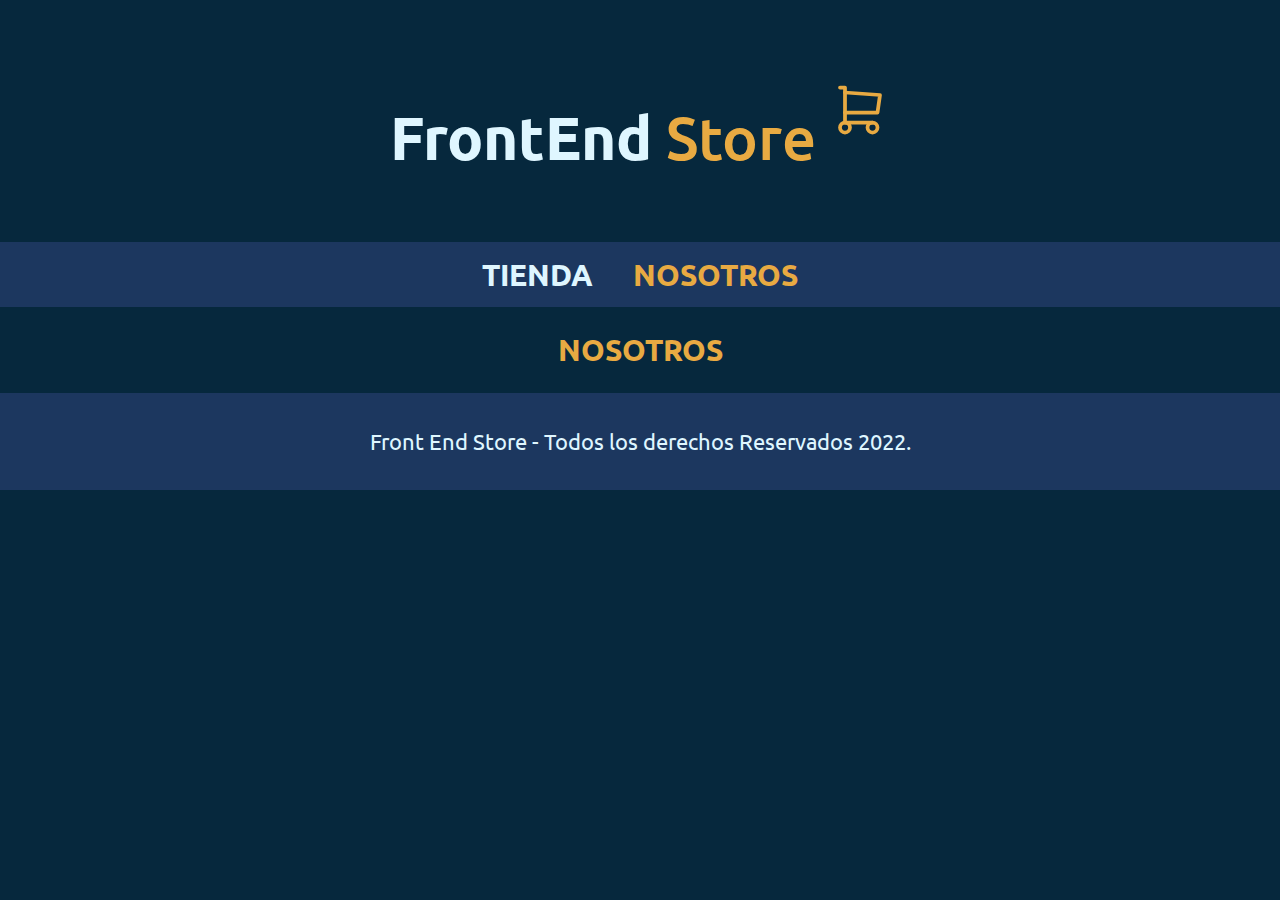
==== nosotros.html @ 334f1333 "Estructura base y estilos." ====
<!DOCTYPE html>
<html lang="es">
<head>
    <meta charset="UTF-8">
    <meta http-equiv="X-UA-Compatible" content="IE=edge">
    <meta name="viewport" content="width=device-width, initial-scale=1.0">
    <!-- Fichero de estandarización para navegadores -->
    <link rel="stylesheet" href="css/normalize.css">
    <!-- Fuentes del proyecto -->
    <link rel="preconnect" href="https://fonts.googleapis.com">
    <link rel="preconnect" href="https://fonts.gstatic.com" crossorigin>
    <link href="https://fonts.googleapis.com/css2?family=Ubuntu:wght@300;400;700&display=swap" rel="stylesheet">
    <!-- Hoja de estilos propia-->
    <link rel="stylesheet" href="css/styles.css">
    <title>FrontEnd Store</title>
</head>
<body>

    <!-- CABECERA -->
    <header class="header">
        <a href="index.html">
            <h1 class="header__h1">FrontEnd
                <span class="span__h1">Store
                    <svg xmlns="http://www.w3.org/2000/svg" class="icon icon-tabler icon-tabler-shopping-cart" width="100" height="100" viewBox="0 0 24 24" stroke-width="1.5" stroke="#E8AA42" fill="none" stroke-linecap="round" stroke-linejoin="round">
                        <path stroke="none" d="M0 0h24v24H0z" fill="none"/>
                        <circle cx="6" cy="19" r="2" />
                        <circle cx="17" cy="19" r="2" />
                        <path d="M17 17h-11v-14h-2" />
                        <path d="M6 5l14 1l-1 7h-13" />
                      </svg>
                </span>
            </h1>   
        </a>
    </header>
    <!-- FIN DEL HEADER-->

    <!-- BARRA DE NAVEGACIÓN -->
    <nav class="navegacion">
        <a class="navegacion__enlace" href="index.html">Tienda</a>
        <a class="navegacion__enlace navegacion__enlace--activo" href="nosotros.html">Nosotros</a>
    </nav>
    <!-- FIN DE LA BARRA DE NAVEGACIÓN -->

    <!-- CLASE PRINCIPAL -->
    <main class="contenedor">
        <h1 class="contenedor__h1">Nosotros</h1>

    </main>
    <!-- FIN CLASE PRINCIPAL -->

    <!-- PIÉ DE PÁGINA -->
    <footer class="footer">
        <p class="footer__p">Front End Store - Todos los derechos Reservados 2022.</p>
    </footer>
    <!-- FIN PIÉ DE PÁGINA -->

</body>
</html>
---- css/styles.css ----
:root {
    /** Variables de estilos generales */
    --fuente: 'Ubuntu', sans-serif;
    --blanco: #FFFFFF;
    --fondo: #06283D;
    --fondo-menus: #1c375f;
    --fondo-fuente: #DFF6FF;
    --fondo-span: #E8AA42;
}

/** GLOBALES DOCUMENTO HTML */

/** Estilos generales en el documento html */
html {
    /** Tamaño de la fuente en el documento */
    /** Esto iguala 1rem = 10px; */
    font-size: 62.5%;
    /** Definimos modelo de cajas */
    box-sizing: border-box;
    /** Color de la fuente para todo el documento */
    color: var(--fondo-fuente);
}

/** Selecciona todos los elementos del HTML */
*,*:before, *:after{ box-sizing: inherit; }

/** Estilos generales en el body */
body {
    /** Estilos de fondo */
    background: var(--fondo); 
    background-repeat: no-repeat;
    background-size: cover;
    /** Fuentes */
    font-family: var(--fuente);
    font-size: 1.6rem;
    line-height: 1.5; /** Interlineado */
}

/** Estilos para todos los párrafos */
p { font-size: 1.8rem; }

/** Estilos para todos los enlaces */
a { text-decoration: none; }

/** Estilo para todos los encabezados */
h1, h2, h3 { text-align: center; }

/** Esilos para los h1 */
h1 {
    font-size: 6rem;
    color: var(--fondo-fuente);
}

/** Estilos para los h2 */
h2 { font-size: 3.2rem; }

/** Estilos para los h3 */
h3 { font-size: 2.4rem; }

/** Estilos para la cabecera */
header {
    display: flex; /** Activamos flex */
    justify-content: center; /** Centramos el componente */
    margin: 2rem 0;
}

/** Estilos para los Span */
header span {
    font-size: 6rem;
    font-weight: 500;
    color: var(--fondo-span);
}

/** Tamaño carrito del header */
header span svg { width: 6rem; }

/** Estilos barra de navegación */
.navegacion {
    background-color: var(--fondo-menus);
    padding: 1rem 0;
    text-transform: uppercase;
    display: flex;
    justify-content: center;
    gap: 4rem;
}

/** Estilos enlaces de navegación */
.navegacion__enlace {
    font-family: var(--fuente);
    font-weight: bold;
    color: var(--fondo-fuente);
    font-size: 3rem;
}

/** Propiedas hover enlaces navegación */
.navegacion__enlace--activo,
.navegacion__enlace:hover {
    color: var(--fondo-span);
}

/** Estilos pié de página */
.footer {
   background-color: var(--fondo-menus);
   padding: 1rem 0; /** 1 rem arriba y abajo 0 en los lados */
   margin-top: 2rem;
}

/** Estilos párrafo pié página */
.footer__p {
    font-family: var(--fuente);
    text-align: center;
    font-size: 2.2rem;
}

/** Estilos sección principal */
.contenedor {
    max-width: 120rem;
    /** Centrar el contenedor */
    margin: 0 auto;
}

/** Estilos del título del main */
.contenedor__h1 {
    font-size: 3rem;
    text-transform: uppercase;
    color: var(--fondo-span);
}
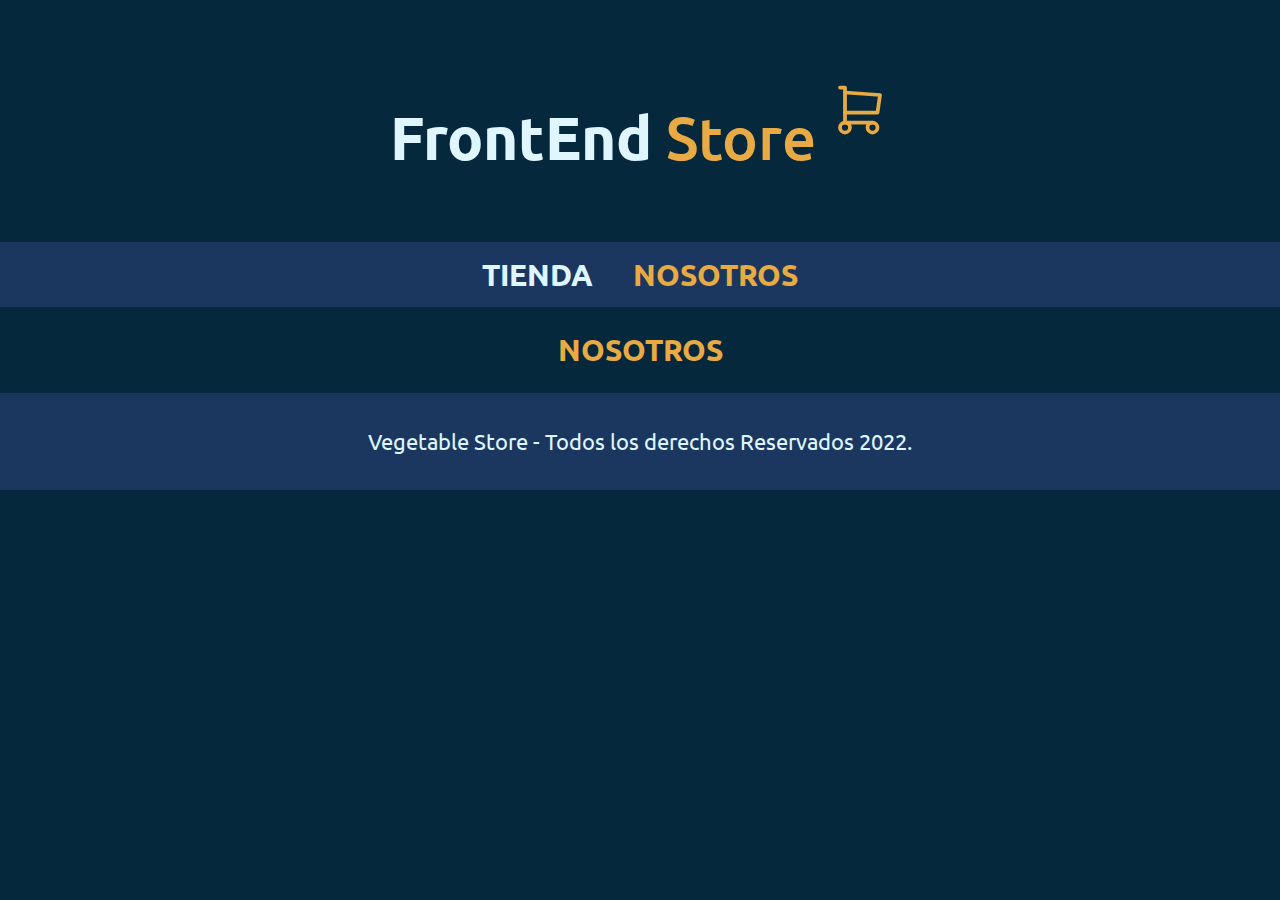
==== commit 4c49c714: "Cambio nombre" ====
--- a/nosotros.html
+++ b/nosotros.html
@@ -12,7 +12,7 @@
     <link href="https://fonts.googleapis.com/css2?family=Ubuntu:wght@300;400;700&display=swap" rel="stylesheet">
     <!-- Hoja de estilos propia-->
     <link rel="stylesheet" href="css/styles.css">
-    <title>FrontEnd Store</title>
+    <title>Vegetable Store</title>
 </head>
 <body>
 
@@ -50,7 +50,7 @@
 
     <!-- PIÉ DE PÁGINA -->
     <footer class="footer">
-        <p class="footer__p">Front End Store - Todos los derechos Reservados 2022.</p>
+        <p class="footer__p">Vegetable Store - Todos los derechos Reservados 2022.</p>
     </footer>
     <!-- FIN PIÉ DE PÁGINA -->
 
--- a/css/styles.css
+++ b/css/styles.css
@@ -124,4 +124,48 @@
     font-size: 3rem;
     text-transform: uppercase;
     color: var(--fondo-span);
+}
+
+.grid {
+    display: grid;
+    grid-template-columns: 1fr;
+    column-gap: 2rem;
+    row-gap: 2rem;
+}
+
+@media (min-width: 768px) {
+    .grid {
+        grid-template-columns: repeat(3, 1fr);
+    }
+}
+
+.producto {
+    background-color: var(--fondo-menus);
+    padding: 0.9rem;
+}
+
+.producto__imagen {
+    width: 100%;
+}
+
+.producto__informacion {
+    
+}
+
+.producto__precio,
+.producto__nombre {
+    font-size: 2rem;
+    font-family: var(--fuente);
+    text-align: center;
+}
+
+.producto__nombre {
+    color: var(--fondo-fuente);
+    font-size: 2.4rem;
+    font-weight: bold;
+}
+
+.producto__precio {
+    color: var(--fondo-span);
+    font-weight: bold;
 }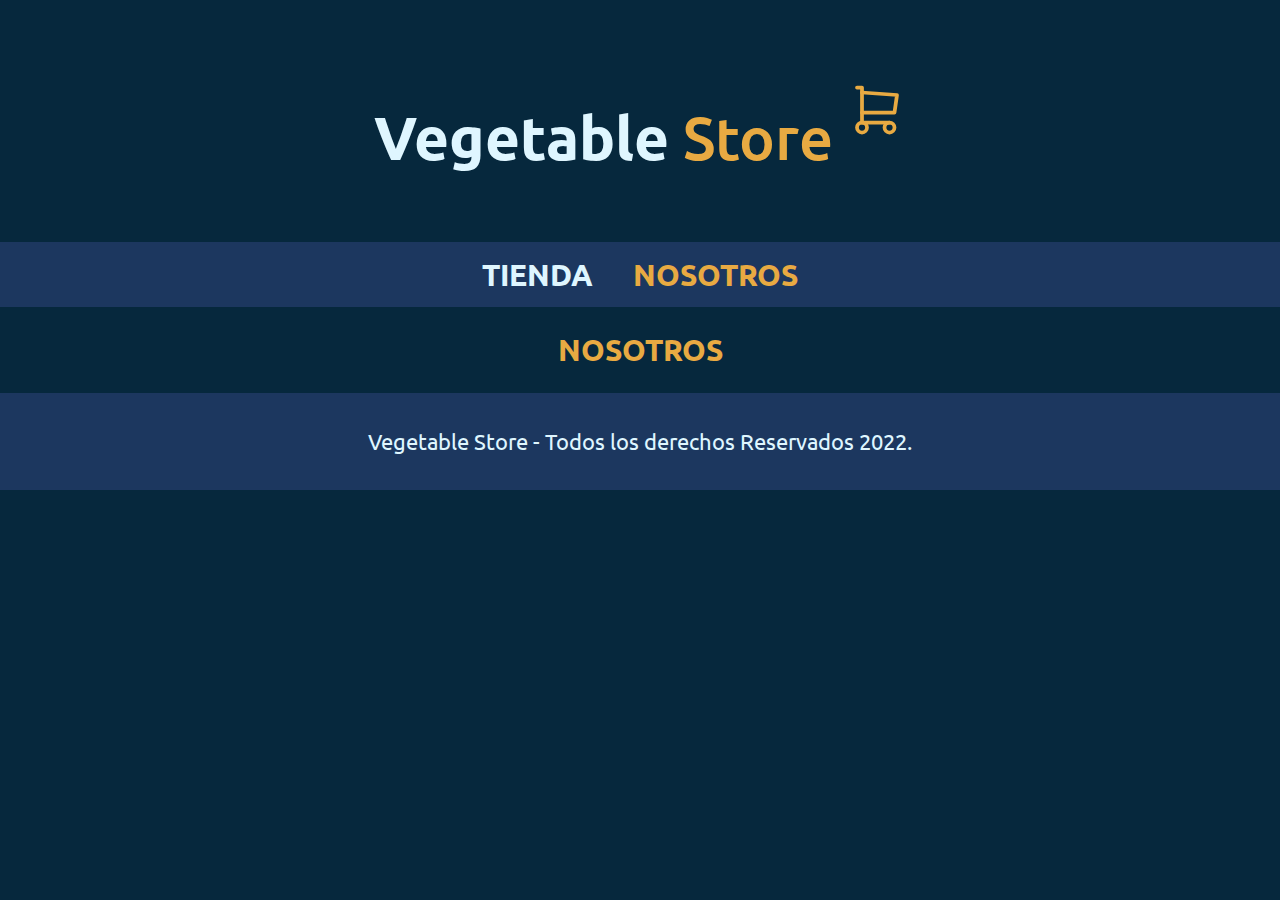
==== commit 990874eb: "Cambio nombre app" ====
--- a/nosotros.html
+++ b/nosotros.html
@@ -19,7 +19,7 @@
     <!-- CABECERA -->
     <header class="header">
         <a href="index.html">
-            <h1 class="header__h1">FrontEnd
+            <h1 class="header__h1">Vegetable
                 <span class="span__h1">Store
                     <svg xmlns="http://www.w3.org/2000/svg" class="icon icon-tabler icon-tabler-shopping-cart" width="100" height="100" viewBox="0 0 24 24" stroke-width="1.5" stroke="#E8AA42" fill="none" stroke-linecap="round" stroke-linejoin="round">
                         <path stroke="none" d="M0 0h24v24H0z" fill="none"/>
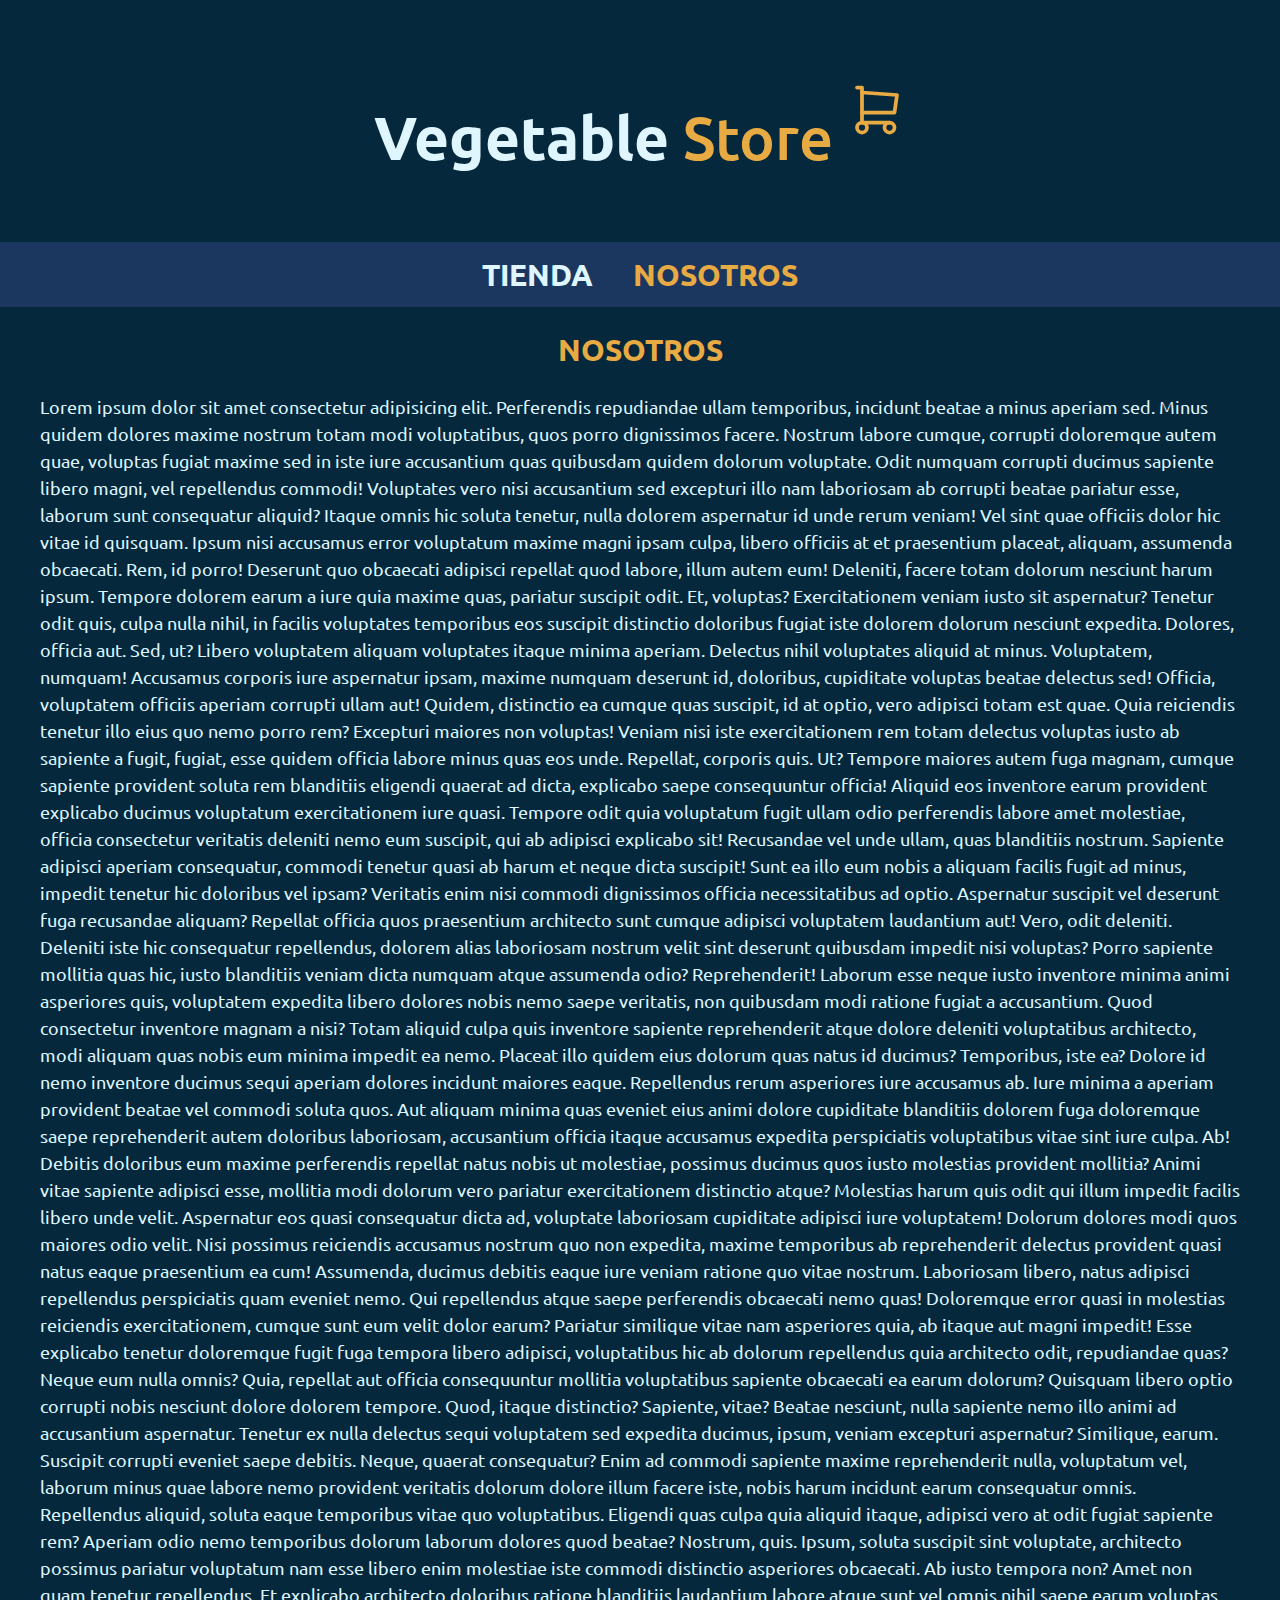
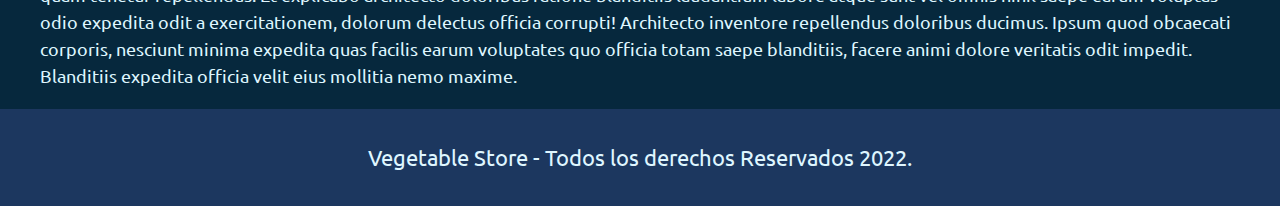
==== commit 4724a738: "Se añade contenido en nosotros.html" ====
--- a/nosotros.html
+++ b/nosotros.html
@@ -45,6 +45,36 @@
     <main class="contenedor">
         <h1 class="contenedor__h1">Nosotros</h1>
 
+        <p>Lorem ipsum dolor sit amet consectetur adipisicing elit. Perferendis repudiandae ullam temporibus, incidunt beatae a minus aperiam sed. Minus quidem dolores maxime nostrum totam modi voluptatibus, quos porro dignissimos facere.
+        Nostrum labore cumque, corrupti doloremque autem quae, voluptas fugiat maxime sed in iste iure accusantium quas quibusdam quidem dolorum voluptate. Odit numquam corrupti ducimus sapiente libero magni, vel repellendus commodi!
+        Voluptates vero nisi accusantium sed excepturi illo nam laboriosam ab corrupti beatae pariatur esse, laborum sunt consequatur aliquid? Itaque omnis hic soluta tenetur, nulla dolorem aspernatur id unde rerum veniam!
+        Vel sint quae officiis dolor hic vitae id quisquam. Ipsum nisi accusamus error voluptatum maxime magni ipsam culpa, libero officiis at et praesentium placeat, aliquam, assumenda obcaecati. Rem, id porro!
+        Deserunt quo obcaecati adipisci repellat quod labore, illum autem eum! Deleniti, facere totam dolorum nesciunt harum ipsum. Tempore dolorem earum a iure quia maxime quas, pariatur suscipit odit. Et, voluptas?
+        Exercitationem veniam iusto sit aspernatur? Tenetur odit quis, culpa nulla nihil, in facilis voluptates temporibus eos suscipit distinctio doloribus fugiat iste dolorem dolorum nesciunt expedita. Dolores, officia aut. Sed, ut?
+        Libero voluptatem aliquam voluptates itaque minima aperiam. Delectus nihil voluptates aliquid at minus. Voluptatem, numquam! Accusamus corporis iure aspernatur ipsam, maxime numquam deserunt id, doloribus, cupiditate voluptas beatae delectus sed!
+        Officia, voluptatem officiis aperiam corrupti ullam aut! Quidem, distinctio ea cumque quas suscipit, id at optio, vero adipisci totam est quae. Quia reiciendis tenetur illo eius quo nemo porro rem?
+        Excepturi maiores non voluptas! Veniam nisi iste exercitationem rem totam delectus voluptas iusto ab sapiente a fugit, fugiat, esse quidem officia labore minus quas eos unde. Repellat, corporis quis. Ut?
+        Tempore maiores autem fuga magnam, cumque sapiente provident soluta rem blanditiis eligendi quaerat ad dicta, explicabo saepe consequuntur officia! Aliquid eos inventore earum provident explicabo ducimus voluptatum exercitationem iure quasi.
+        Tempore odit quia voluptatum fugit ullam odio perferendis labore amet molestiae, officia consectetur veritatis deleniti nemo eum suscipit, qui ab adipisci explicabo sit! Recusandae vel unde ullam, quas blanditiis nostrum.
+        Sapiente adipisci aperiam consequatur, commodi tenetur quasi ab harum et neque dicta suscipit! Sunt ea illo eum nobis a aliquam facilis fugit ad minus, impedit tenetur hic doloribus vel ipsam?
+        Veritatis enim nisi commodi dignissimos officia necessitatibus ad optio. Aspernatur suscipit vel deserunt fuga recusandae aliquam? Repellat officia quos praesentium architecto sunt cumque adipisci voluptatem laudantium aut! Vero, odit deleniti.
+        Deleniti iste hic consequatur repellendus, dolorem alias laboriosam nostrum velit sint deserunt quibusdam impedit nisi voluptas? Porro sapiente mollitia quas hic, iusto blanditiis veniam dicta numquam atque assumenda odio? Reprehenderit!
+        Laborum esse neque iusto inventore minima animi asperiores quis, voluptatem expedita libero dolores nobis nemo saepe veritatis, non quibusdam modi ratione fugiat a accusantium. Quod consectetur inventore magnam a nisi?
+        Totam aliquid culpa quis inventore sapiente reprehenderit atque dolore deleniti voluptatibus architecto, modi aliquam quas nobis eum minima impedit ea nemo. Placeat illo quidem eius dolorum quas natus id ducimus?
+        Temporibus, iste ea? Dolore id nemo inventore ducimus sequi aperiam dolores incidunt maiores eaque. Repellendus rerum asperiores iure accusamus ab. Iure minima a aperiam provident beatae vel commodi soluta quos.
+        Aut aliquam minima quas eveniet eius animi dolore cupiditate blanditiis dolorem fuga doloremque saepe reprehenderit autem doloribus laboriosam, accusantium officia itaque accusamus expedita perspiciatis voluptatibus vitae sint iure culpa. Ab!
+        Debitis doloribus eum maxime perferendis repellat natus nobis ut molestiae, possimus ducimus quos iusto molestias provident mollitia? Animi vitae sapiente adipisci esse, mollitia modi dolorum vero pariatur exercitationem distinctio atque?
+        Molestias harum quis odit qui illum impedit facilis libero unde velit. Aspernatur eos quasi consequatur dicta ad, voluptate laboriosam cupiditate adipisci iure voluptatem! Dolorum dolores modi quos maiores odio velit.
+        Nisi possimus reiciendis accusamus nostrum quo non expedita, maxime temporibus ab reprehenderit delectus provident quasi natus eaque praesentium ea cum! Assumenda, ducimus debitis eaque iure veniam ratione quo vitae nostrum.
+        Laboriosam libero, natus adipisci repellendus perspiciatis quam eveniet nemo. Qui repellendus atque saepe perferendis obcaecati nemo quas! Doloremque error quasi in molestias reiciendis exercitationem, cumque sunt eum velit dolor earum?
+        Pariatur similique vitae nam asperiores quia, ab itaque aut magni impedit! Esse explicabo tenetur doloremque fugit fuga tempora libero adipisci, voluptatibus hic ab dolorum repellendus quia architecto odit, repudiandae quas?
+        Neque eum nulla omnis? Quia, repellat aut officia consequuntur mollitia voluptatibus sapiente obcaecati ea earum dolorum? Quisquam libero optio corrupti nobis nesciunt dolore dolorem tempore. Quod, itaque distinctio? Sapiente, vitae?
+        Beatae nesciunt, nulla sapiente nemo illo animi ad accusantium aspernatur. Tenetur ex nulla delectus sequi voluptatem sed expedita ducimus, ipsum, veniam excepturi aspernatur? Similique, earum. Suscipit corrupti eveniet saepe debitis.
+        Neque, quaerat consequatur? Enim ad commodi sapiente maxime reprehenderit nulla, voluptatum vel, laborum minus quae labore nemo provident veritatis dolorum dolore illum facere iste, nobis harum incidunt earum consequatur omnis.
+        Repellendus aliquid, soluta eaque temporibus vitae quo voluptatibus. Eligendi quas culpa quia aliquid itaque, adipisci vero at odit fugiat sapiente rem? Aperiam odio nemo temporibus dolorum laborum dolores quod beatae?
+        Nostrum, quis. Ipsum, soluta suscipit sint voluptate, architecto possimus pariatur voluptatum nam esse libero enim molestiae iste commodi distinctio asperiores obcaecati. Ab iusto tempora non? Amet non quam tenetur repellendus.
+        Et explicabo architecto doloribus ratione blanditiis laudantium labore atque sunt vel omnis nihil saepe earum voluptas odio expedita odit a exercitationem, dolorum delectus officia corrupti! Architecto inventore repellendus doloribus ducimus.
+        Ipsum quod obcaecati corporis, nesciunt minima expedita quas facilis earum voluptates quo officia totam saepe blanditiis, facere animi dolore veritatis odit impedit. Blanditiis expedita officia velit eius mollitia nemo maxime.</p>
     </main>
     <!-- FIN CLASE PRINCIPAL -->
 
